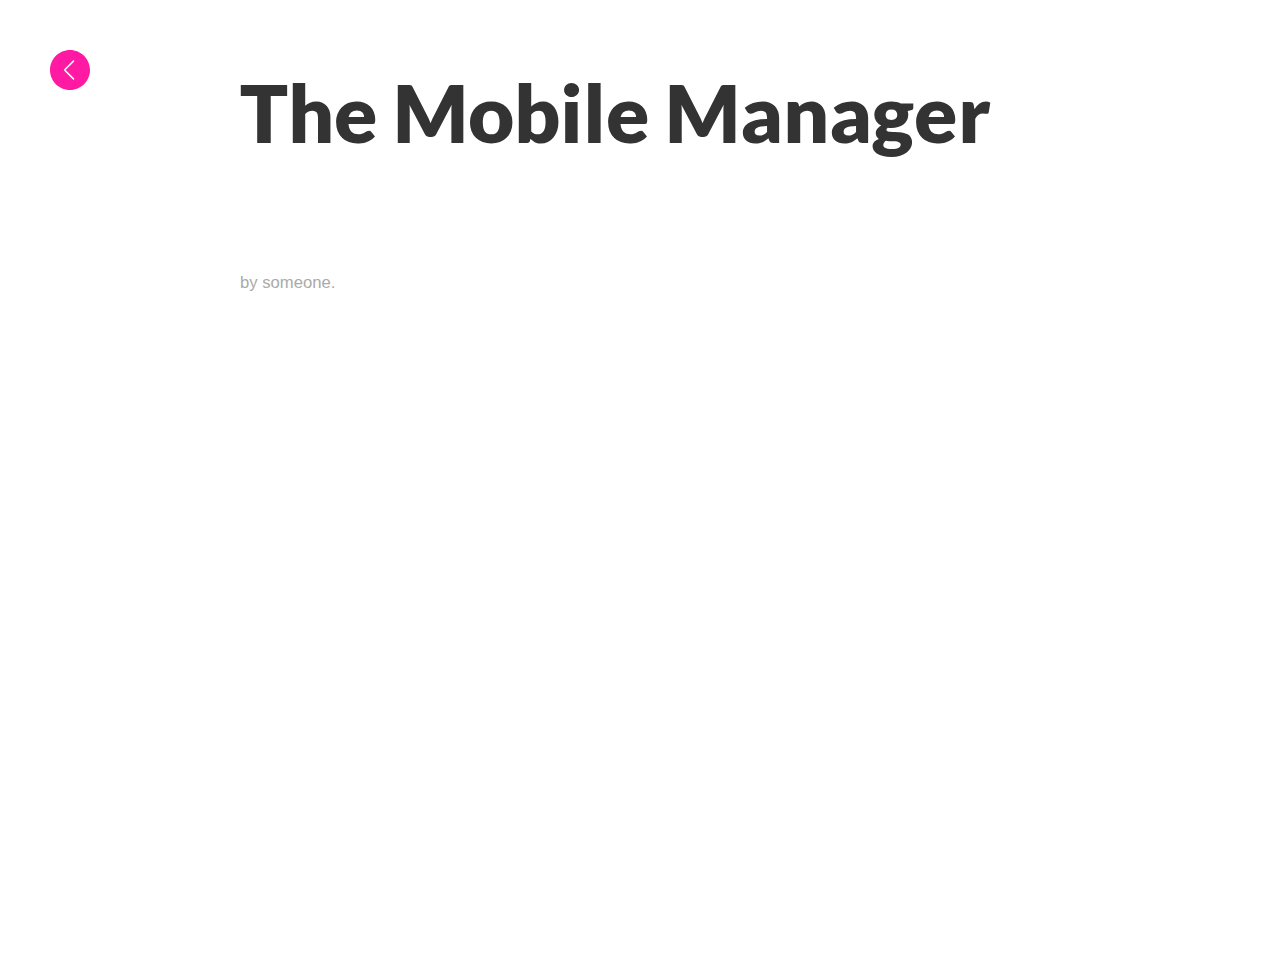
==== index.html @ 63f5ba59 "Thu Oct 25 20:53:19 PDT 2018" ====
<!DOCTYPE html><html><head><meta charset="utf-8"><meta name="viewport" content="width=device-width, initial-scale=1"><title>The Mobile Manager</title><link rel="stylesheet" href="/css/main.css"><title>The Mobile Manager</title><meta property="og:title" content="The Mobile Manager" /><meta property="og:locale" content="en_US" /><meta property="og:site_name" content="The Mobile Manager" /><script type="application/ld+json"> {"name":"The Mobile Manager","description":null,"author":null,"@type":"WebSite","url":"/","publisher":null,"image":null,"headline":"The Mobile Manager","dateModified":null,"datePublished":null,"sameAs":null,"mainEntityOfPage":null,"@context":"http://schema.org"}</script></head><body style="background-color: rgb(255, 255, 255)"><script async src="/js/theme.min.js"></script><header> <a href="/"><div class="home"></div></a></header><main> <article><h1 class="headline">The Mobile Manager</h1><div class="article-list"></div></article></main><footer><p class="copy"><small>by someone.</small></p></footer></body></html>
---- css/main.css ----
html,body{height:100%}body{max-width:800px;font-family:"Helvetica Neue",sans-serif;margin:0 auto;line-height:1.7;font-size:20px;color:#333;padding:2em 1em;text-rendering:optimizeLegibility;height:100%}@media screen and (max-width: 600px){body{max-width:100%;padding:1em}}h1,h2,h3,h4,h5,h6{font-family:"Lato", "Helvetica Neue", Helvetica, sans-serif;font-weight:bold;line-height:1.8;margin:0;text-transform:capitalize}a{color:#f09;text-decoration:none}a:hover{color:#333}p a{color:#333;text-decoration:none;background:-webkit-linear-gradient(transparent 90%, #ff33ad 10%);background:-moz-linear-gradient(transparent 90%, #ff33ad 10%);background:linear-gradient(transparent 90%, #ff33ad 10%);-webkit-box-shadow:inset 0 0 0 0 #ff33ad;box-shadow:inset 0 0 0 0 #ff33ad;-webkit-transition:box-shadow ease 1s;-moz-transition:box-shadow ease 1s;transition:box-shadow ease 1s}p a:hover{color:#fff;-webkit-box-shadow:inset 0 -100px 0 0 #ff33ad;box-shadow:inset 0 -100px 0 0 #ff33ad}figure{margin:0}img{max-width:100%}pre,code{overflow:auto;font-size:14px;border-radius:3px;border:1px solid #f09}pre>code,code>code{border:none}pre{padding:1em}code{padding:0.1em}blockquote{border-left:2px solid #f09;padding-left:1em;font-family:Georgia,Times,Times New Roman,serif;font-size:18px;font-style:italic}.headline,.post-headline{font-size:2em;margin-bottom:0.5em}@media screen and (max-width: 600px){.headline,.post-headline{font-size:2em}}.headline{font-size:4em}.home{background-image:url(../images/left-arrow.svg);background-repeat:no-repeat;height:40px;width:40px;opacity:0.9;position:fixed;top:50px;left:50px}.home:hover{opacity:1}@media screen and (max-width: 1000px){.home{top:90%;left:90%;height:30px;width:30px;opacity:0.6}}.article-list{margin:1em 0}.video{width:100%;height:360px}@media screen and (max-width: 1000px){.video{height:300px}}@media screen and (max-width: 600px){.video{height:180px}}#markdown-toc::before{content:"Contents";font-weight:bold}#markdown-toc ul{list-style:decimal}#markdown-toc{border:1px solid #f09;padding:1.5em;list-style:decimal;display:inline-block}.theme{cursor:pointer}footer{position:relative;top:2em}.links a{margin-right:1em}.copy{color:#aaa}.divider{margin:1em 0}@font-face{font-family:'Lato';font-style:normal;font-weight:900;src:local("Lato Black"),local("Lato-Black"),url(fonts/R4a6fty3waPci7C44H8AjvY6323mHUZFJMgTvxaG2iE.woff2) format("woff2");unicode-range:U+0100-024F,U+1E00-1EFF,U+20A0-20AB,U+20AD-20CF,U+2C60-2C7F,U+A720-A7FF}@font-face{font-family:'Lato';font-style:normal;font-weight:900;src:local("Lato Black"),local("Lato-Black"),url(fonts/tI4j516nok_GrVf4dhunkg.woff2) format("woff2");unicode-range:U+0000-00FF,U+0131,U+0152-0153,U+02C6,U+02DA,U+02DC,U+2000-206F,U+2074,U+20AC,U+2212,U+2215}@font-face{font-family:'Work Sans';font-style:normal;font-weight:400;src:local("Work Sans"),local("WorkSans-Regular"),url(fonts/WB2LNay3rHMH1zU8UJnUHBJtnKITppOI_IvcXXDNrsc.woff2) format("woff2");unicode-range:U+0100-024F,U+1E00-1EFF,U+20A0-20AB,U+20AD-20CF,U+2C60-2C7F,U+A720-A7FF}@font-face{font-family:'Work Sans';font-style:normal;font-weight:400;src:local("Work Sans"),local("WorkSans-Regular"),url(fonts/ElUAY9q6T0Ayx4zWzW63VFtXRa8TVwTICgirnJhmVJw.woff2) format("woff2");unicode-range:U+0000-00FF,U+0131,U+0152-0153,U+02C6,U+02DA,U+02DC,U+2000-206F,U+2074,U+20AC,U+2212,U+2215}
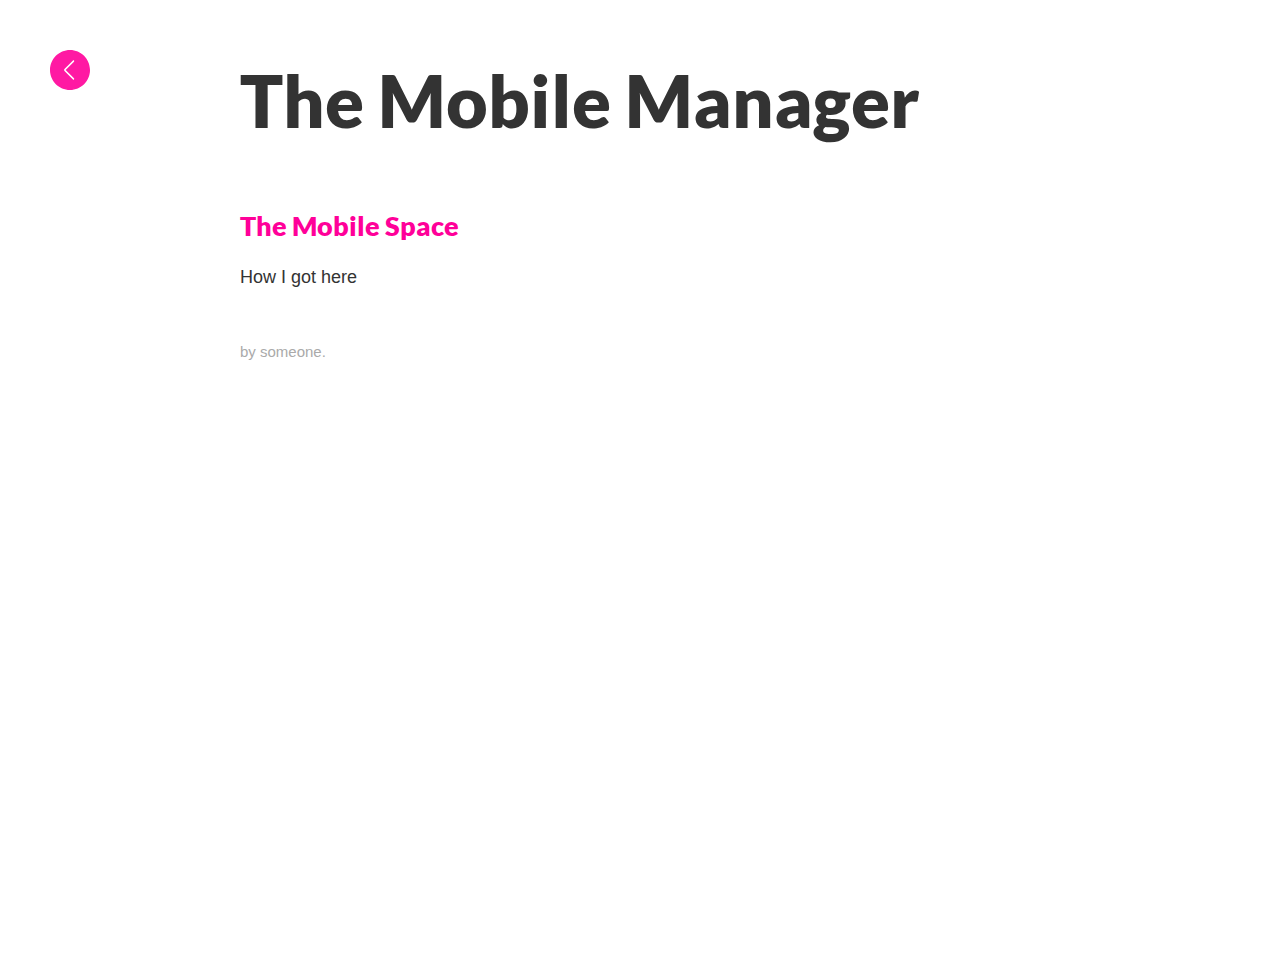
==== commit 841cacb7: "Thu Oct 25 21:24:37 PDT 2018" ====
--- a/index.html
+++ b/index.html
@@ -1 +1 @@
-<!DOCTYPE html><html><head><meta charset="utf-8"><meta name="viewport" content="width=device-width, initial-scale=1"><title>The Mobile Manager</title><link rel="stylesheet" href="/css/main.css"><title>The Mobile Manager</title><meta property="og:title" content="The Mobile Manager" /><meta property="og:locale" content="en_US" /><meta property="og:site_name" content="The Mobile Manager" /><script type="application/ld+json"> {"name":"The Mobile Manager","description":null,"author":null,"@type":"WebSite","url":"/","publisher":null,"image":null,"headline":"The Mobile Manager","dateModified":null,"datePublished":null,"sameAs":null,"mainEntityOfPage":null,"@context":"http://schema.org"}</script></head><body style="background-color: rgb(255, 255, 255)"><script async src="/js/theme.min.js"></script><header> <a href="/"><div class="home"></div></a></header><main> <article><h1 class="headline">The Mobile Manager</h1><div class="article-list"></div></article></main><footer><p class="copy"><small>by someone.</small></p></footer></body></html>
+<!DOCTYPE html><html><head><meta charset="utf-8"><meta name="viewport" content="width=device-width, initial-scale=1"><title>The Mobile Manager</title><link rel="stylesheet" href="/css/main.css"><title>The Mobile Manager</title><meta property="og:title" content="The Mobile Manager" /><meta property="og:locale" content="en_US" /><meta property="og:site_name" content="The Mobile Manager" /><script type="application/ld+json"> {"name":"The Mobile Manager","description":null,"author":null,"@type":"WebSite","url":"/","publisher":null,"image":null,"headline":"The Mobile Manager","dateModified":null,"datePublished":null,"sameAs":null,"mainEntityOfPage":null,"@context":"http://schema.org"}</script></head><body style="background-color: rgb(255, 255, 255)"><script async src="/js/theme.min.js"></script><header> <a href="/"><div class="home"></div></a></header><main> <article><h1 class="headline">The Mobile Manager</h1><div class="article-list"><h2><a href="/2018/10/25/the-mobile-space.html">The Mobile Space</a></h2><p>How I got here</p></div></article></main><footer><p class="copy"><small>by someone.</small></p></footer></body></html>
--- a/css/main.css
+++ b/css/main.css
@@ -1 +1 @@
-html,body{height:100%}body{max-width:800px;font-family:"Helvetica Neue",sans-serif;margin:0 auto;line-height:1.7;font-size:20px;color:#333;padding:2em 1em;text-rendering:optimizeLegibility;height:100%}@media screen and (max-width: 600px){body{max-width:100%;padding:1em}}h1,h2,h3,h4,h5,h6{font-family:"Lato", "Helvetica Neue", Helvetica, sans-serif;font-weight:bold;line-height:1.8;margin:0;text-transform:capitalize}a{color:#f09;text-decoration:none}a:hover{color:#333}p a{color:#333;text-decoration:none;background:-webkit-linear-gradient(transparent 90%, #ff33ad 10%);background:-moz-linear-gradient(transparent 90%, #ff33ad 10%);background:linear-gradient(transparent 90%, #ff33ad 10%);-webkit-box-shadow:inset 0 0 0 0 #ff33ad;box-shadow:inset 0 0 0 0 #ff33ad;-webkit-transition:box-shadow ease 1s;-moz-transition:box-shadow ease 1s;transition:box-shadow ease 1s}p a:hover{color:#fff;-webkit-box-shadow:inset 0 -100px 0 0 #ff33ad;box-shadow:inset 0 -100px 0 0 #ff33ad}figure{margin:0}img{max-width:100%}pre,code{overflow:auto;font-size:14px;border-radius:3px;border:1px solid #f09}pre>code,code>code{border:none}pre{padding:1em}code{padding:0.1em}blockquote{border-left:2px solid #f09;padding-left:1em;font-family:Georgia,Times,Times New Roman,serif;font-size:18px;font-style:italic}.headline,.post-headline{font-size:2em;margin-bottom:0.5em}@media screen and (max-width: 600px){.headline,.post-headline{font-size:2em}}.headline{font-size:4em}.home{background-image:url(../images/left-arrow.svg);background-repeat:no-repeat;height:40px;width:40px;opacity:0.9;position:fixed;top:50px;left:50px}.home:hover{opacity:1}@media screen and (max-width: 1000px){.home{top:90%;left:90%;height:30px;width:30px;opacity:0.6}}.article-list{margin:1em 0}.video{width:100%;height:360px}@media screen and (max-width: 1000px){.video{height:300px}}@media screen and (max-width: 600px){.video{height:180px}}#markdown-toc::before{content:"Contents";font-weight:bold}#markdown-toc ul{list-style:decimal}#markdown-toc{border:1px solid #f09;padding:1.5em;list-style:decimal;display:inline-block}.theme{cursor:pointer}footer{position:relative;top:2em}.links a{margin-right:1em}.copy{color:#aaa}.divider{margin:1em 0}@font-face{font-family:'Lato';font-style:normal;font-weight:900;src:local("Lato Black"),local("Lato-Black"),url(fonts/R4a6fty3waPci7C44H8AjvY6323mHUZFJMgTvxaG2iE.woff2) format("woff2");unicode-range:U+0100-024F,U+1E00-1EFF,U+20A0-20AB,U+20AD-20CF,U+2C60-2C7F,U+A720-A7FF}@font-face{font-family:'Lato';font-style:normal;font-weight:900;src:local("Lato Black"),local("Lato-Black"),url(fonts/tI4j516nok_GrVf4dhunkg.woff2) format("woff2");unicode-range:U+0000-00FF,U+0131,U+0152-0153,U+02C6,U+02DA,U+02DC,U+2000-206F,U+2074,U+20AC,U+2212,U+2215}@font-face{font-family:'Work Sans';font-style:normal;font-weight:400;src:local("Work Sans"),local("WorkSans-Regular"),url(fonts/WB2LNay3rHMH1zU8UJnUHBJtnKITppOI_IvcXXDNrsc.woff2) format("woff2");unicode-range:U+0100-024F,U+1E00-1EFF,U+20A0-20AB,U+20AD-20CF,U+2C60-2C7F,U+A720-A7FF}@font-face{font-family:'Work Sans';font-style:normal;font-weight:400;src:local("Work Sans"),local("WorkSans-Regular"),url(fonts/ElUAY9q6T0Ayx4zWzW63VFtXRa8TVwTICgirnJhmVJw.woff2) format("woff2");unicode-range:U+0000-00FF,U+0131,U+0152-0153,U+02C6,U+02DA,U+02DC,U+2000-206F,U+2074,U+20AC,U+2212,U+2215}
+html,body{height:100%}body{max-width:800px;font-family:"Helvetica Neue",sans-serif;margin:0 auto;line-height:1.1;font-size:18px;color:#333;padding:2em 1em;text-rendering:optimizeLegibility;height:100%}@media screen and (max-width: 600px){body{max-width:100%;padding:1em}}h1,h2,h3,h4,h5,h6{font-family:"Lato", "Helvetica Neue", Helvetica, sans-serif;font-weight:bold;line-height:1.8;margin:0;text-transform:capitalize}a{color:#f09;text-decoration:none}a:hover{color:#333}p a{color:#333;text-decoration:none;background:-webkit-linear-gradient(transparent 90%, #ff33ad 10%);background:-moz-linear-gradient(transparent 90%, #ff33ad 10%);background:linear-gradient(transparent 90%, #ff33ad 10%);-webkit-box-shadow:inset 0 0 0 0 #ff33ad;box-shadow:inset 0 0 0 0 #ff33ad;-webkit-transition:box-shadow ease 1s;-moz-transition:box-shadow ease 1s;transition:box-shadow ease 1s}p a:hover{color:#fff;-webkit-box-shadow:inset 0 -100px 0 0 #ff33ad;box-shadow:inset 0 -100px 0 0 #ff33ad}figure{margin:0}img{max-width:100%}pre,code{overflow:auto;font-size:12.6px;border-radius:3px;border:1px solid #f09}pre>code,code>code{border:none}pre{padding:1em}code{padding:0.1em}blockquote{border-left:2px solid #f09;padding-left:1em;font-family:Georgia,Times,Times New Roman,serif;font-size:16.2px;font-style:italic}.headline,.post-headline{font-size:2em;margin-bottom:0.5em}@media screen and (max-width: 600px){.headline,.post-headline{font-size:2em}}.headline{font-size:4em}.home{background-image:url(../images/left-arrow.svg);background-repeat:no-repeat;height:40px;width:40px;opacity:0.9;position:fixed;top:50px;left:50px}.home:hover{opacity:1}@media screen and (max-width: 1000px){.home{top:90%;left:90%;height:30px;width:30px;opacity:0.6}}.article-list{margin:1em 0}.video{width:100%;height:360px}@media screen and (max-width: 1000px){.video{height:300px}}@media screen and (max-width: 600px){.video{height:180px}}#markdown-toc::before{content:"Contents";font-weight:bold}#markdown-toc ul{list-style:decimal}#markdown-toc{border:1px solid #f09;padding:1.5em;list-style:decimal;display:inline-block}.theme{cursor:pointer}footer{position:relative;top:2em}.links a{margin-right:1em}.copy{color:#aaa}.divider{margin:1em 0}@font-face{font-family:'Lato';font-style:normal;font-weight:900;src:local("Lato Black"),local("Lato-Black"),url(fonts/R4a6fty3waPci7C44H8AjvY6323mHUZFJMgTvxaG2iE.woff2) format("woff2");unicode-range:U+0100-024F,U+1E00-1EFF,U+20A0-20AB,U+20AD-20CF,U+2C60-2C7F,U+A720-A7FF}@font-face{font-family:'Lato';font-style:normal;font-weight:900;src:local("Lato Black"),local("Lato-Black"),url(fonts/tI4j516nok_GrVf4dhunkg.woff2) format("woff2");unicode-range:U+0000-00FF,U+0131,U+0152-0153,U+02C6,U+02DA,U+02DC,U+2000-206F,U+2074,U+20AC,U+2212,U+2215}@font-face{font-family:'Work Sans';font-style:normal;font-weight:400;src:local("Work Sans"),local("WorkSans-Regular"),url(fonts/WB2LNay3rHMH1zU8UJnUHBJtnKITppOI_IvcXXDNrsc.woff2) format("woff2");unicode-range:U+0100-024F,U+1E00-1EFF,U+20A0-20AB,U+20AD-20CF,U+2C60-2C7F,U+A720-A7FF}@font-face{font-family:'Work Sans';font-style:normal;font-weight:400;src:local("Work Sans"),local("WorkSans-Regular"),url(fonts/ElUAY9q6T0Ayx4zWzW63VFtXRa8TVwTICgirnJhmVJw.woff2) format("woff2");unicode-range:U+0000-00FF,U+0131,U+0152-0153,U+02C6,U+02DA,U+02DC,U+2000-206F,U+2074,U+20AC,U+2212,U+2215}
